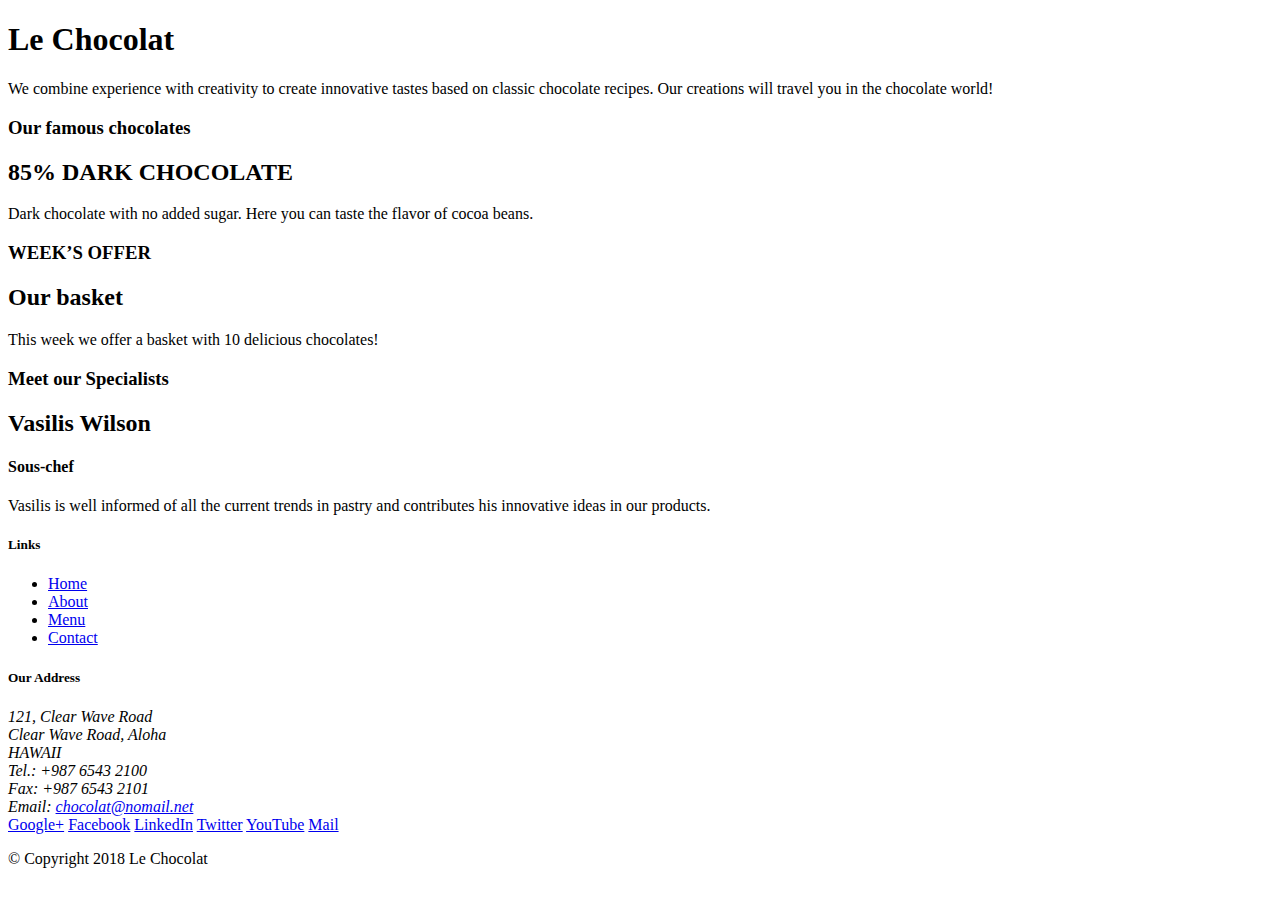
==== index.html @ 9824baa9 "Initial Setup" ====
<!DOCTYPE html>
<html lang="en">

<head>
    <title>Le Chocolat</title>
</head>

<body>

    <header>
        <div>
            <div>
                <div>
                    <h1>Le Chocolat</h1>
                    <p>We combine experience with creativity to create innovative tastes based on classic chocolate recipes. Our creations will travel you in the chocolate world!</p>
                </div>
                <div>
                </div>
            </div>
        </div>
    </header>

    <div>
        <div>
            <div>
                <h3>Our famous chocolates</h3>
            </div>
            <div>
                <h2>85% DARK CHOCOLATE</h2>
                <p>Dark chocolate with no added sugar. Here you can taste the flavor of cocoa beans.</p>
            </div>
        </div>


        <div>
            <div>
                <h3>WEEK’S OFFER</h3>
            </div>
            <div>
                <h2>Our basket</h2>
                <p>This week we offer a basket with 10 delicious chocolates! </p>
            </div>
        </div>

        <div>
            <div>
                <h3>Meet our  Specialists</h3>
            </div>
            <div>
                <h2>Vasilis Wilson </h2>
                <h4>Sous-chef</h4>
                <p>Vasilis is well informed of all the current trends in pastry and contributes his innovative ideas in our products.</p>
            </div>
        </div>
    </div>

    <footer>
        <div>
            <div>             
                <div>
                    <h5>Links</h5>
                    <ul>
                        <li><a href="#">Home</a></li>
                        <li><a href="#">About</a></li>
                        <li><a href="#">Menu</a></li>
                        <li><a href="#">Contact</a></li>
                    </ul>
                </div>
                <div>
                    <h5>Our Address</h5>
                    <address>
                        121, Clear Wave Road<br>
                        Clear Wave Road, Aloha<br>
                        HAWAII<br>
                        Tel.: +987 6543 2100<br>
                        Fax: +987 6543 2101<br>
                        Email: <a href="mailto:chocolat@nomail.net">chocolat@nomail.net</a>
		           </address>
                </div>
                <div>
                    <div>
                        <a href="http://google.com/+">Google+</a>
                        <a href="http://www.facebook.com/profile.php?id=">Facebook</a>
                        <a href="http://www.linkedin.com/in/">LinkedIn</a>
                        <a href="http://twitter.com/">Twitter</a>
                        <a href="http://youtube.com/">YouTube</a>
                        <a href="mailto:">Mail</a>
                    </div>
                </div>
           </div>
           <div>             
                <div>
                    <p> &copy; Copyright 2018 Le Chocolat</p>
                </div>
           </div>
        </div>
    </footer>

</body>

</html>
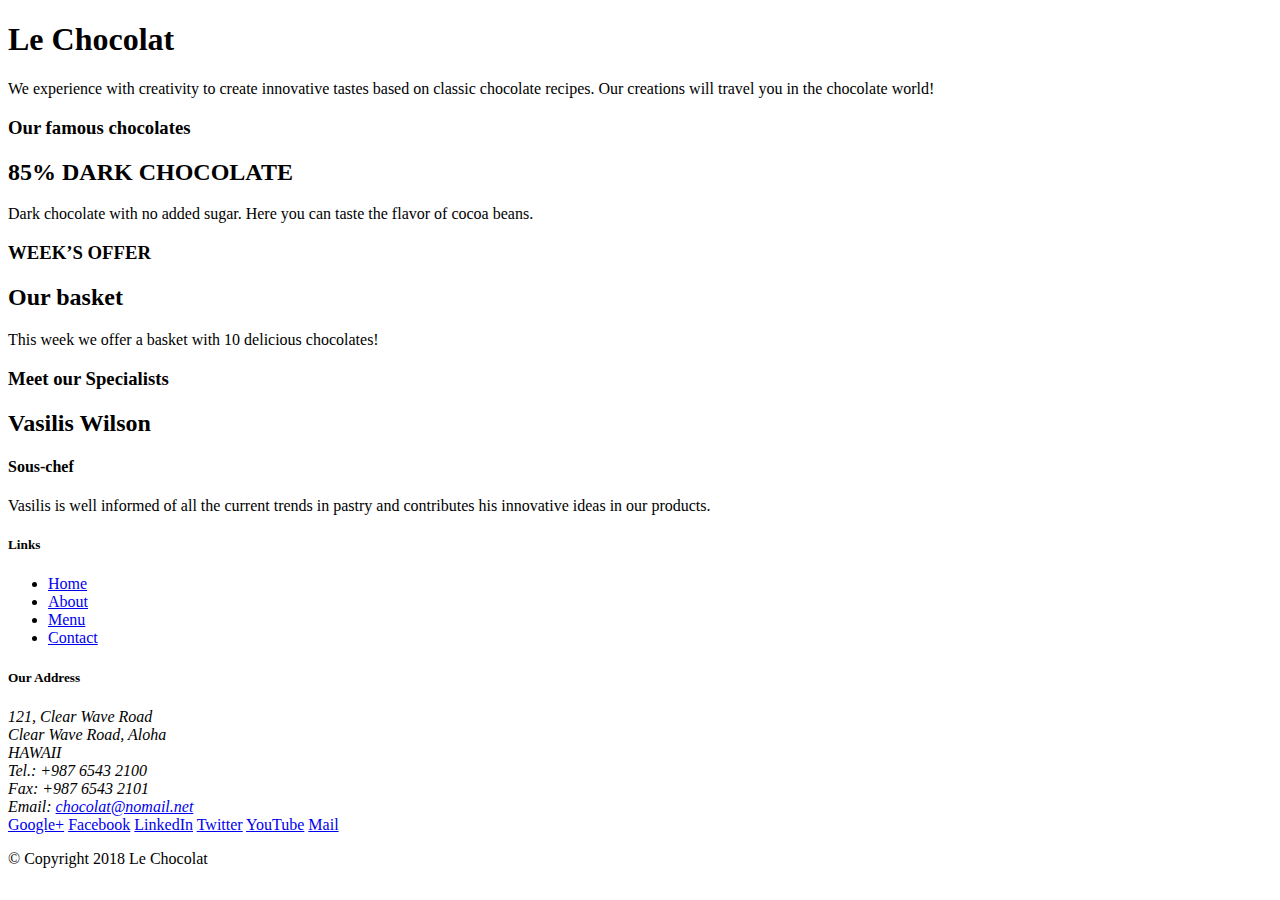
==== commit 59853715: "Intro to Bootstrap" ====
--- a/index.html
+++ b/index.html
@@ -3,6 +3,12 @@
 
 <head>
     <title>Le Chocolat</title>
+    <!-- Required meta tags always come first -->
+    <meta charset="utf-8">
+    <meta name="viewport" content="width=device-width, initial-scale=1, shrink-to-fit=no">
+    <meta http-equiv="x-ua-compatible" content="ie=edge">
+    <!-- Bootstrap CSS -->
+    <link rel="stylesheet" href="node_modules/bootstrap/dist/css/bootstrap.min.css">
 </head>
 
 <body>
@@ -12,7 +18,8 @@
             <div>
                 <div>
                     <h1>Le Chocolat</h1>
-                    <p>We combine experience with creativity to create innovative tastes based on classic chocolate recipes. Our creations will travel you in the chocolate world!</p>
+                    <p>We experience with creativity to create innovative tastes based on classic chocolate recipes.
+                        Our creations will travel you in the chocolate world!</p>
                 </div>
                 <div>
                 </div>
@@ -44,19 +51,20 @@
 
         <div>
             <div>
-                <h3>Meet our  Specialists</h3>
+                <h3>Meet our Specialists</h3>
             </div>
             <div>
                 <h2>Vasilis Wilson </h2>
                 <h4>Sous-chef</h4>
-                <p>Vasilis is well informed of all the current trends in pastry and contributes his innovative ideas in our products.</p>
+                <p>Vasilis is well informed of all the current trends in pastry and contributes his innovative ideas in
+                    our products.</p>
             </div>
         </div>
     </div>
 
     <footer>
         <div>
-            <div>             
+            <div>
                 <div>
                     <h5>Links</h5>
                     <ul>
@@ -75,7 +83,7 @@
                         Tel.: +987 6543 2100<br>
                         Fax: +987 6543 2101<br>
                         Email: <a href="mailto:chocolat@nomail.net">chocolat@nomail.net</a>
-		           </address>
+                    </address>
                 </div>
                 <div>
                     <div>
@@ -87,14 +95,19 @@
                         <a href="mailto:">Mail</a>
                     </div>
                 </div>
-           </div>
-           <div>             
+            </div>
+            <div>
                 <div>
                     <p> &copy; Copyright 2018 Le Chocolat</p>
                 </div>
-           </div>
+            </div>
         </div>
     </footer>
+    <!-- jQuery first, then Tether, then Bootstrap JS. -->
+    <script src="node_modules/jquery/dist/jquery.min.js"></script>
+    <script src="node_modules/tether/dist/js/tether.min.js"></script>
+    <script src="node_modules/popper.js/dist/umd/popper.min.js"></script>
+    <script src="node_modules/bootstrap/dist/js/bootstrap.min.js"></script>
 
 </body>
 
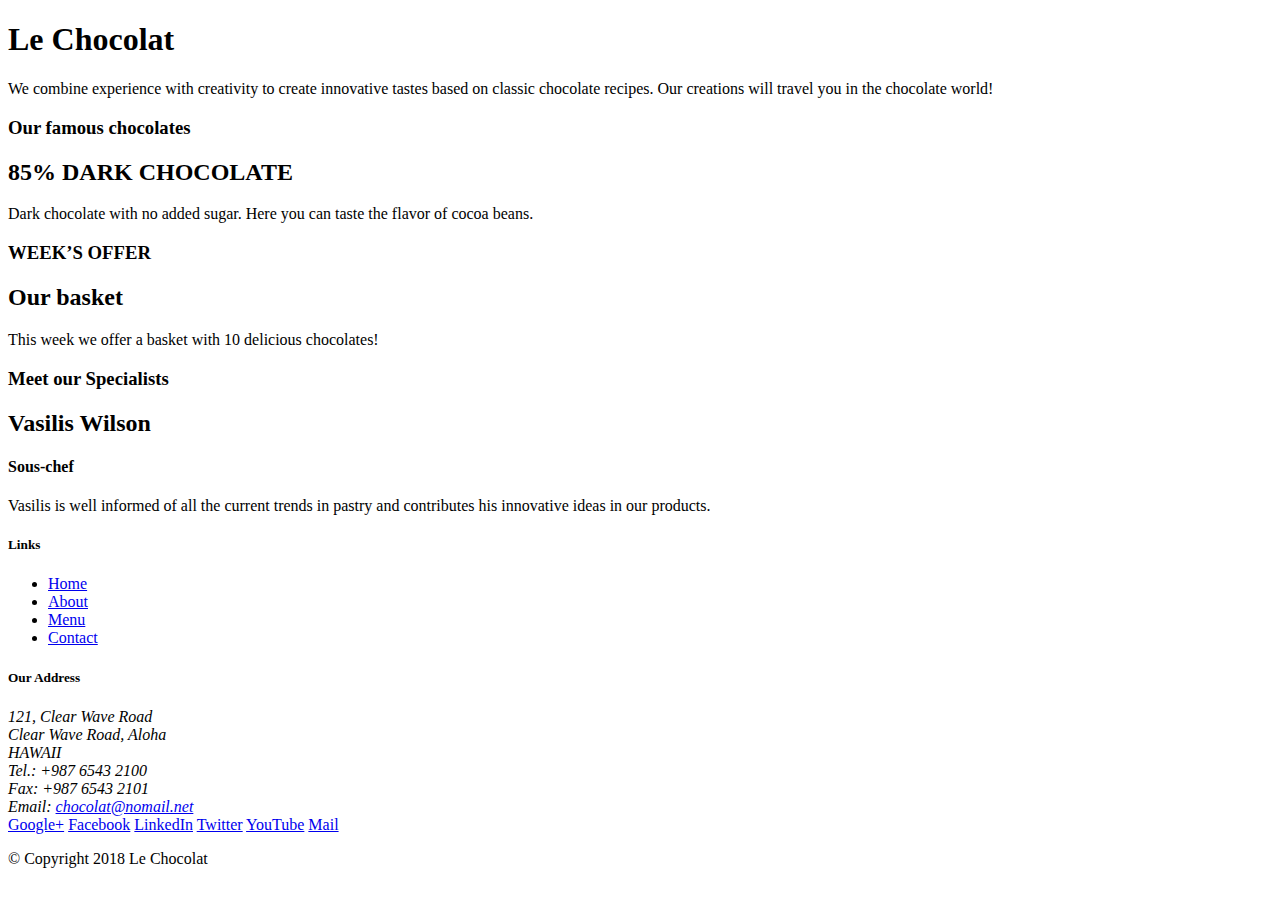
==== commit b809d874: "Bootstrap Assignment 1 initial setup" ====
--- a/index.html
+++ b/index.html
@@ -13,47 +13,47 @@
 
 <body>
 
-    <header>
-        <div>
-            <div>
-                <div>
+    <header class="jumbotron">
+        <div class="container">
+            <div class="row">
+                <div class="col-12 col-sm-8">
                     <h1>Le Chocolat</h1>
-                    <p>We experience with creativity to create innovative tastes based on classic chocolate recipes.
-                        Our creations will travel you in the chocolate world!</p>
+                    <p>We combine experience with creativity to create innovative tastes based on classic chocolate
+                        recipes. Our creations will travel you in the chocolate world!</p>
                 </div>
-                <div>
+                <div class="col col-sm">
                 </div>
             </div>
         </div>
     </header>
 
-    <div>
-        <div>
-            <div>
+    <div class="container">
+        <div class="row">
+            <div class="col-sm-4 col-md-3">
                 <h3>Our famous chocolates</h3>
             </div>
-            <div>
+            <div class="col-sm col-md">
                 <h2>85% DARK CHOCOLATE</h2>
                 <p>Dark chocolate with no added sugar. Here you can taste the flavor of cocoa beans.</p>
             </div>
         </div>
 
 
-        <div>
-            <div>
+        <div class="row">
+            <div class="col-sm-4 col-md-3">
                 <h3>WEEK’S OFFER</h3>
             </div>
-            <div>
+            <div class="col-sm col-md">
                 <h2>Our basket</h2>
                 <p>This week we offer a basket with 10 delicious chocolates! </p>
             </div>
         </div>
 
-        <div>
-            <div>
+        <div class="row">
+            <div class="col-sm-4 col-md-3">
                 <h3>Meet our Specialists</h3>
             </div>
-            <div>
+            <div class="col-sm col-md">
                 <h2>Vasilis Wilson </h2>
                 <h4>Sous-chef</h4>
                 <p>Vasilis is well informed of all the current trends in pastry and contributes his innovative ideas in
@@ -63,9 +63,9 @@
     </div>
 
     <footer>
-        <div>
-            <div>
-                <div>
+        <div class="container">
+            <div class="row">
+                <div class="col-5 offset-1 col-sm-2">
                     <h5>Links</h5>
                     <ul>
                         <li><a href="#">Home</a></li>
@@ -74,7 +74,7 @@
                         <li><a href="#">Contact</a></li>
                     </ul>
                 </div>
-                <div>
+                <div class="col-6 col-sm-5">
                     <h5>Our Address</h5>
                     <address>
                         121, Clear Wave Road<br>
@@ -85,7 +85,7 @@
                         Email: <a href="mailto:chocolat@nomail.net">chocolat@nomail.net</a>
                     </address>
                 </div>
-                <div>
+                <div class="col col-sm-4">
                     <div>
                         <a href="http://google.com/+">Google+</a>
                         <a href="http://www.facebook.com/profile.php?id=">Facebook</a>
@@ -97,8 +97,10 @@
                 </div>
             </div>
             <div>
-                <div>
-                    <p> &copy; Copyright 2018 Le Chocolat</p>
+                <div class="row">
+                    <div class="col-auto">
+                        <p> &copy; Copyright 2018 Le Chocolat</p>
+                    </div>
                 </div>
             </div>
         </div>
@@ -108,7 +110,6 @@
     <script src="node_modules/tether/dist/js/tether.min.js"></script>
     <script src="node_modules/popper.js/dist/umd/popper.min.js"></script>
     <script src="node_modules/bootstrap/dist/js/bootstrap.min.js"></script>
-
 </body>
 
 </html>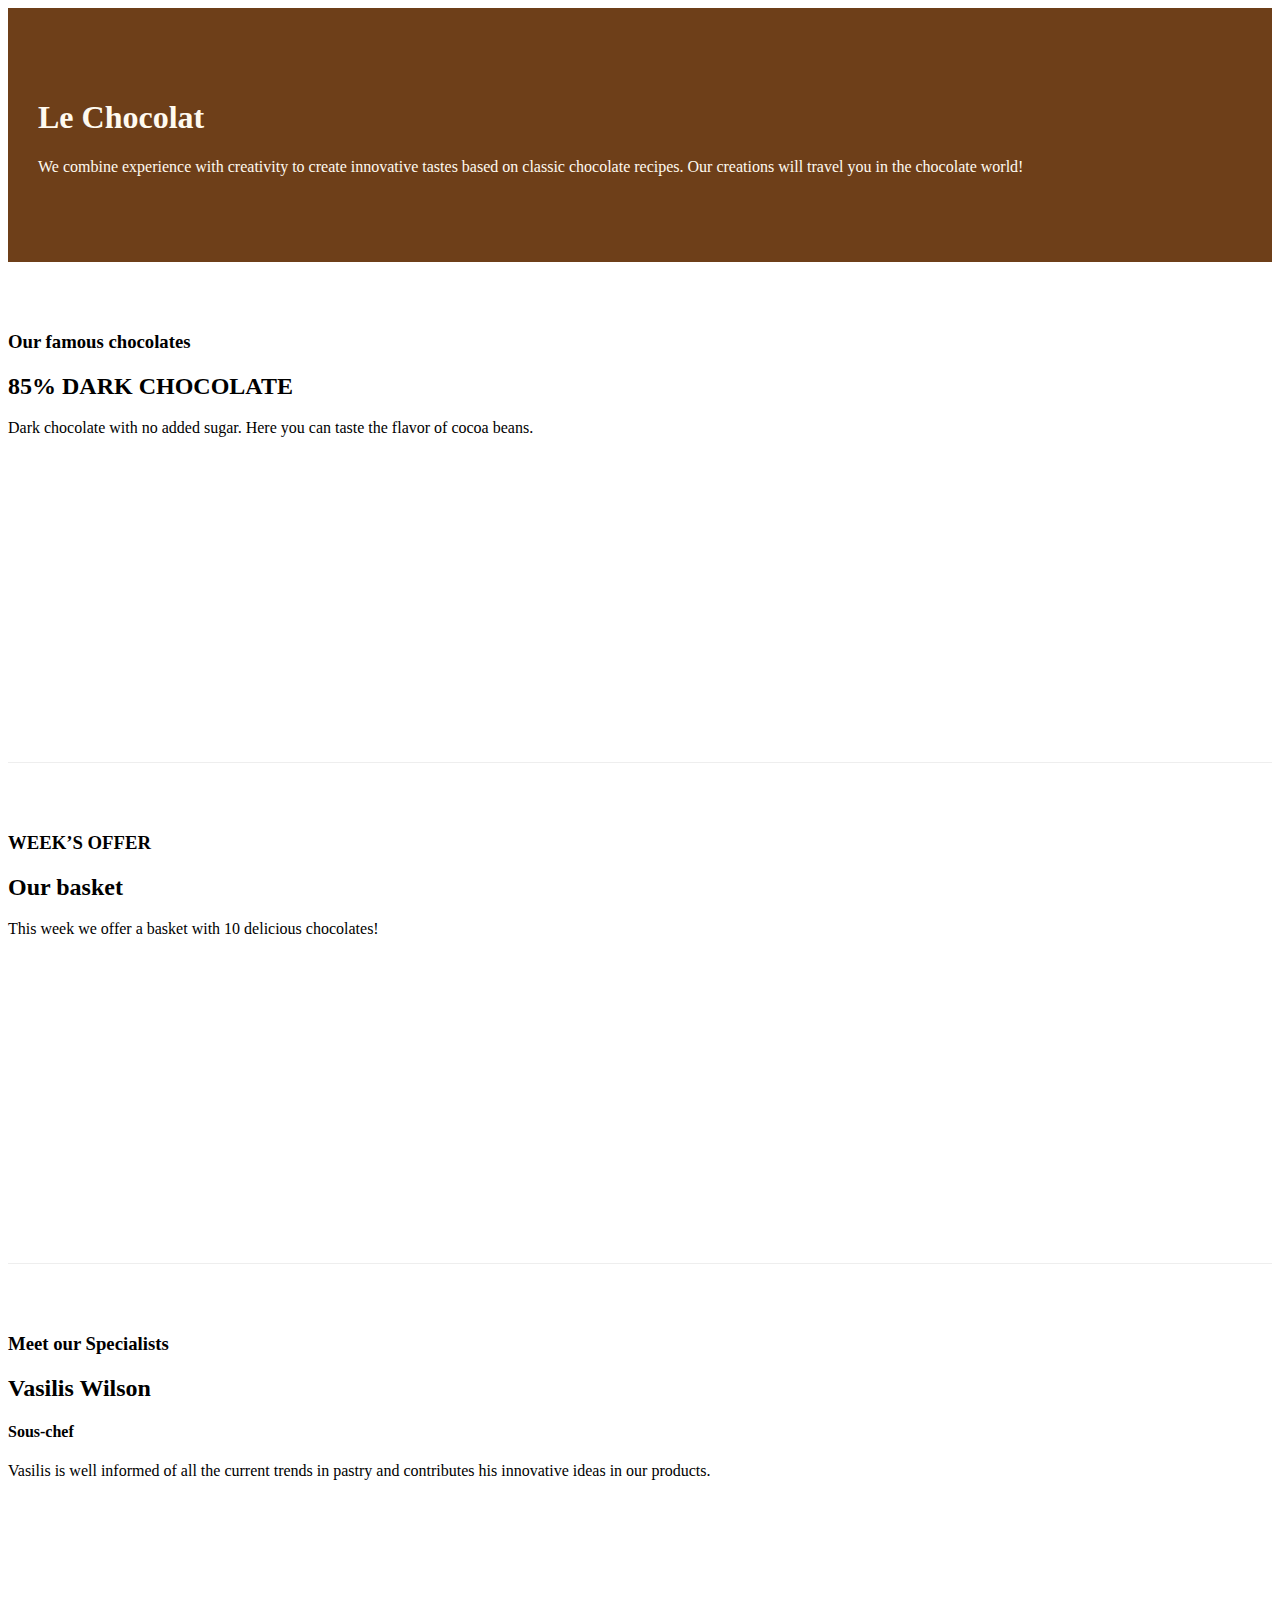
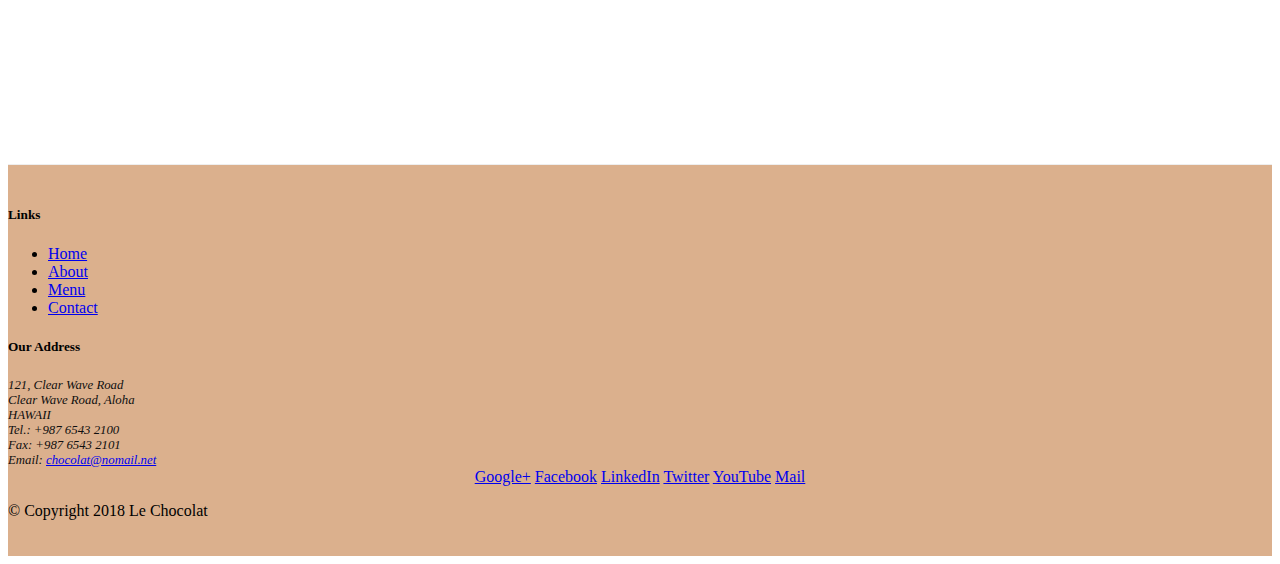
==== commit 1f6741d0: "Bootstrap Grid Part 2" ====
--- a/index.html
+++ b/index.html
@@ -9,13 +9,14 @@
     <meta http-equiv="x-ua-compatible" content="ie=edge">
     <!-- Bootstrap CSS -->
     <link rel="stylesheet" href="node_modules/bootstrap/dist/css/bootstrap.min.css">
+    <link href="css/styles.css" rel="stylesheet">
 </head>
 
 <body>
 
     <header class="jumbotron">
         <div class="container">
-            <div class="row">
+            <div class="row row-header">
                 <div class="col-12 col-sm-8">
                     <h1>Le Chocolat</h1>
                     <p>We combine experience with creativity to create innovative tastes based on classic chocolate
@@ -28,7 +29,7 @@
     </header>
 
     <div class="container">
-        <div class="row">
+        <div class="row flex-row-reverse row-content align-items-center">
             <div class="col-sm-4 col-md-3">
                 <h3>Our famous chocolates</h3>
             </div>
@@ -39,8 +40,8 @@
         </div>
 
 
-        <div class="row">
-            <div class="col-sm-4 col-md-3">
+        <div class="row row-content">
+            <div class="col-sm-4 col-md-3 align-items-center">
                 <h3>WEEK’S OFFER</h3>
             </div>
             <div class="col-sm col-md">
@@ -49,8 +50,8 @@
             </div>
         </div>
 
-        <div class="row">
-            <div class="col-sm-4 col-md-3">
+        <div class="row flex-row-reverse row-content" >
+            <div class="col-sm-4 col-md-3 align-items-center">
                 <h3>Meet our Specialists</h3>
             </div>
             <div class="col-sm col-md">
@@ -62,12 +63,12 @@
         </div>
     </div>
 
-    <footer>
+    <footer class="footer">
         <div class="container">
             <div class="row">
                 <div class="col-5 offset-1 col-sm-2">
                     <h5>Links</h5>
-                    <ul>
+                    <ul class = "list-unstyled">
                         <li><a href="#">Home</a></li>
                         <li><a href="#">About</a></li>
                         <li><a href="#">Menu</a></li>
@@ -85,8 +86,8 @@
                         Email: <a href="mailto:chocolat@nomail.net">chocolat@nomail.net</a>
                     </address>
                 </div>
-                <div class="col col-sm-4">
-                    <div>
+                <div class="col col-sm-4 align-self-center">
+                    <div style="text-align:center">
                         <a href="http://google.com/+">Google+</a>
                         <a href="http://www.facebook.com/profile.php?id=">Facebook</a>
                         <a href="http://www.linkedin.com/in/">LinkedIn</a>
@@ -98,7 +99,7 @@
             </div>
             <div>
                 <div class="row">
-                    <div class="col-auto">
+                    <div class= "col col-sm-4 align-self-center">
                         <p> &copy; Copyright 2018 Le Chocolat</p>
                     </div>
                 </div>
--- a/css/styles.css
+++ b/css/styles.css
@@ -0,0 +1,26 @@
+.row-header{
+    margin:0px auto;
+    padding:0px;
+}
+.row-content {
+    margin:0px auto;
+    padding: 50px 0px 50px 0px;
+    border-bottom: 1px ridge;
+    min-height:400px;
+}
+footer{
+    background-color: #dbb08d;
+    margin:0px auto;
+    padding: 20px 0px 20px 0px;
+}
+.jumbotron {
+    padding:70px 30px 70px 30px;
+    margin:0px auto;
+    background: #6E3F19;
+    color:floralwhite;
+}
+address{
+    font-size:80%;
+    margin:0px;
+    color:#0f0f0f;
+}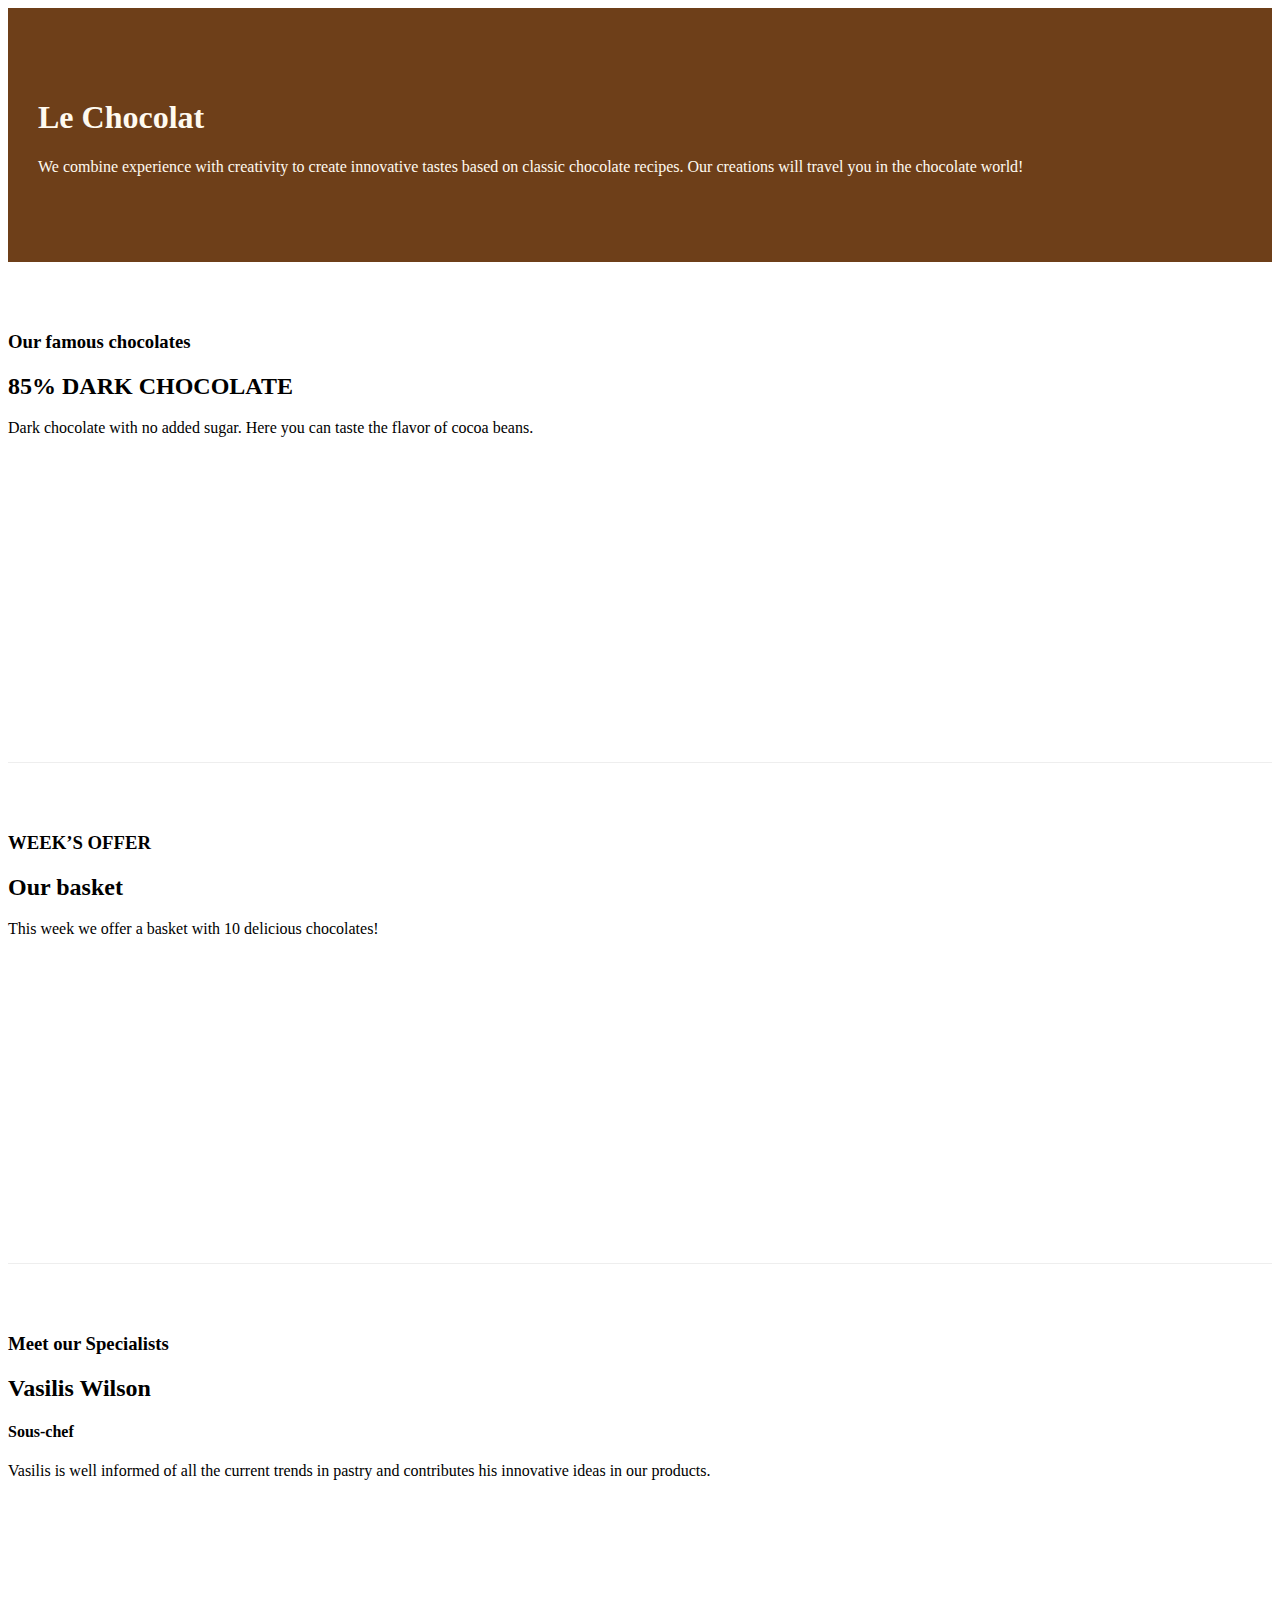
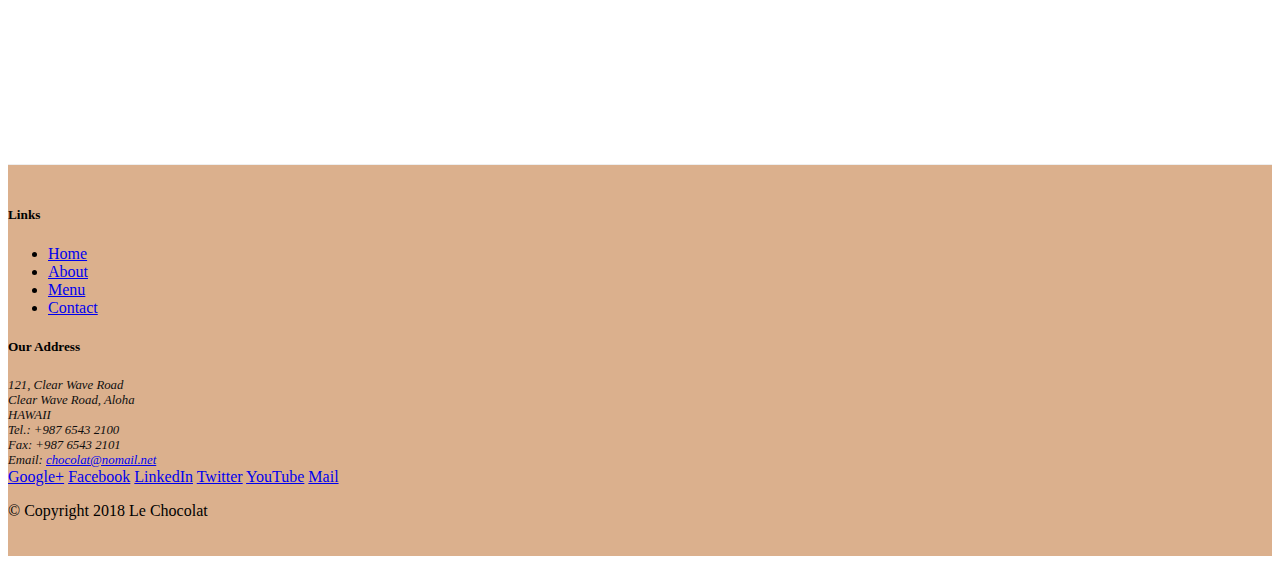
==== commit 0928f06d: "Bootstrap Assignment 1 initial setup" ====
--- a/index.html
+++ b/index.html
@@ -29,7 +29,7 @@
     </header>
 
     <div class="container">
-        <div class="row flex-row-reverse row-content align-items-center">
+        <div class="row flex-row-reverse row-content">
             <div class="col-sm-4 col-md-3">
                 <h3>Our famous chocolates</h3>
             </div>
@@ -41,7 +41,7 @@
 
 
         <div class="row row-content">
-            <div class="col-sm-4 col-md-3 align-items-center">
+            <div class="col-sm-4 col-md-3">
                 <h3>WEEK’S OFFER</h3>
             </div>
             <div class="col-sm col-md">
@@ -51,7 +51,7 @@
         </div>
 
         <div class="row flex-row-reverse row-content" >
-            <div class="col-sm-4 col-md-3 align-items-center">
+            <div class="col-sm-4 col-md-3">
                 <h3>Meet our Specialists</h3>
             </div>
             <div class="col-sm col-md">
@@ -86,8 +86,8 @@
                         Email: <a href="mailto:chocolat@nomail.net">chocolat@nomail.net</a>
                     </address>
                 </div>
-                <div class="col col-sm-4 align-self-center">
-                    <div style="text-align:center">
+                <div class="col col-sm-4">
+                    <div>
                         <a href="http://google.com/+">Google+</a>
                         <a href="http://www.facebook.com/profile.php?id=">Facebook</a>
                         <a href="http://www.linkedin.com/in/">LinkedIn</a>
@@ -99,7 +99,7 @@
             </div>
             <div>
                 <div class="row">
-                    <div class= "col col-sm-4 align-self-center">
+                    <div class="col-auto">
                         <p> &copy; Copyright 2018 Le Chocolat</p>
                     </div>
                 </div>
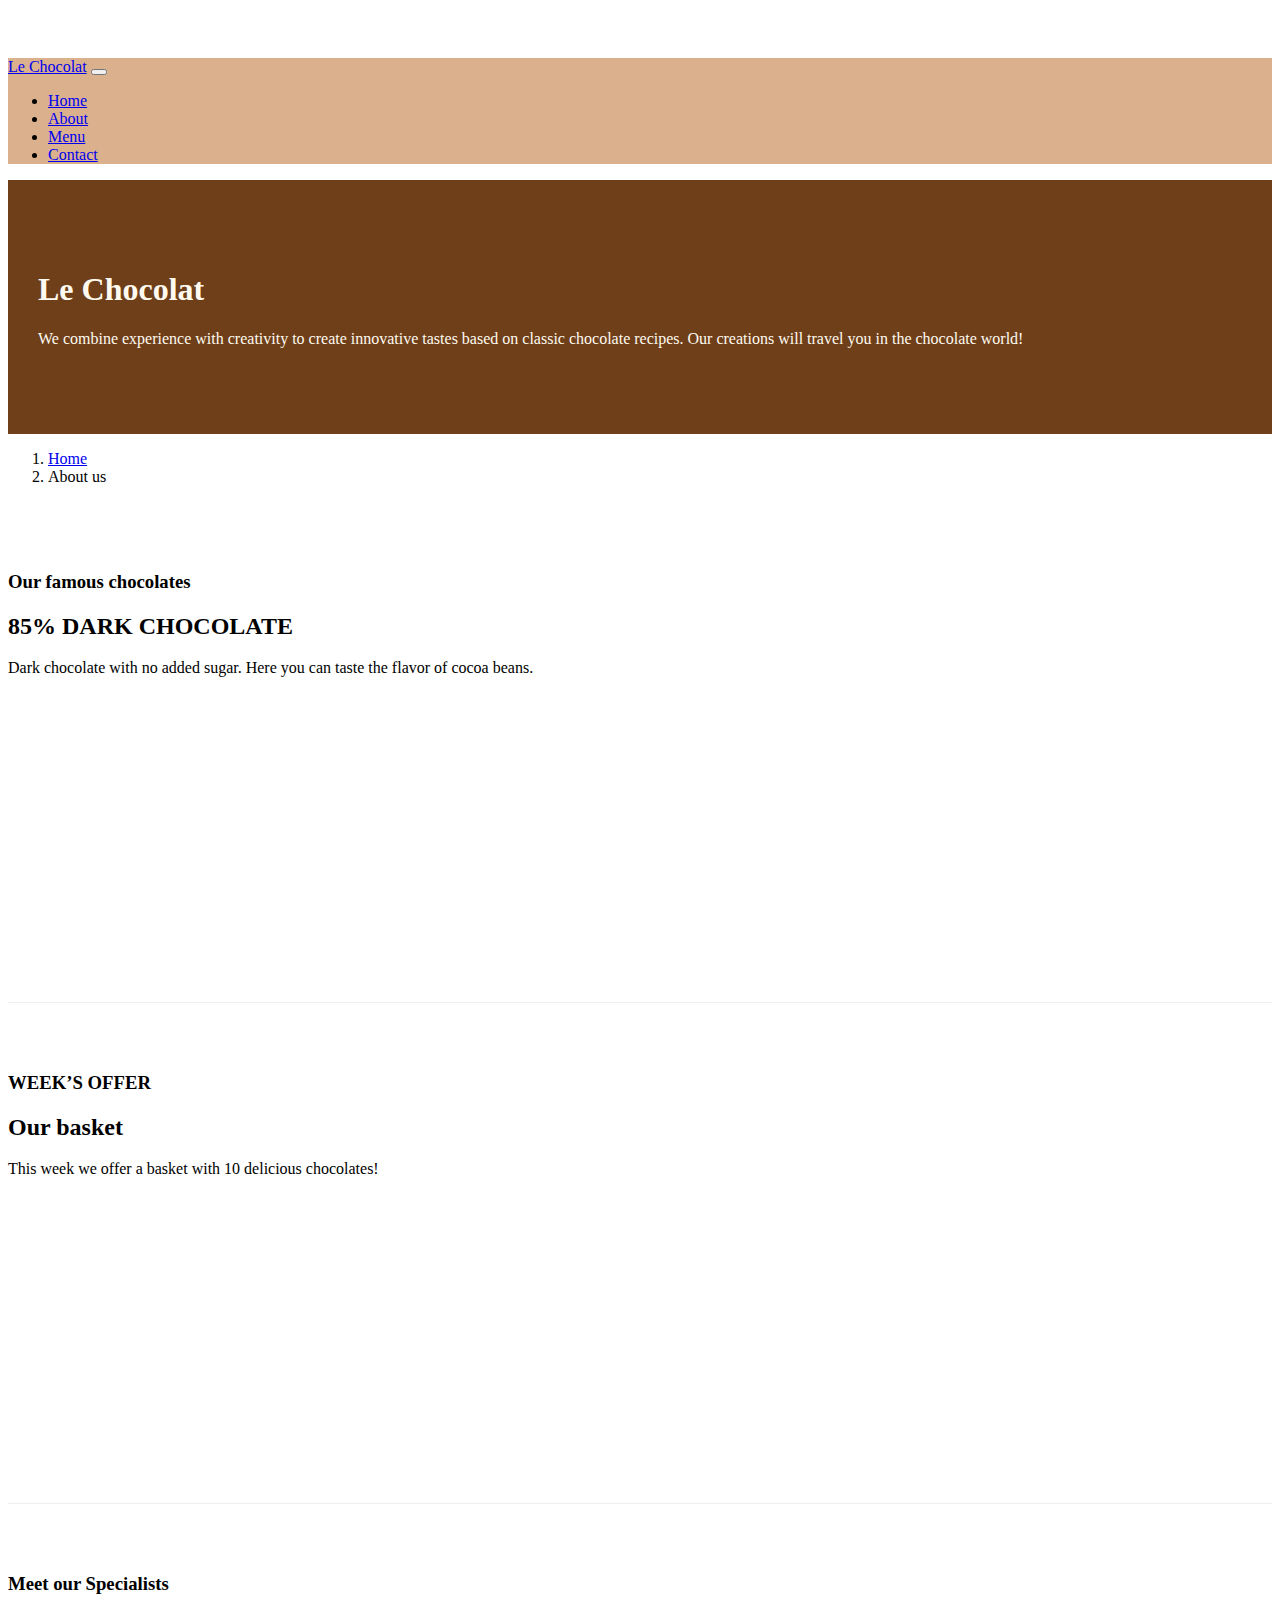
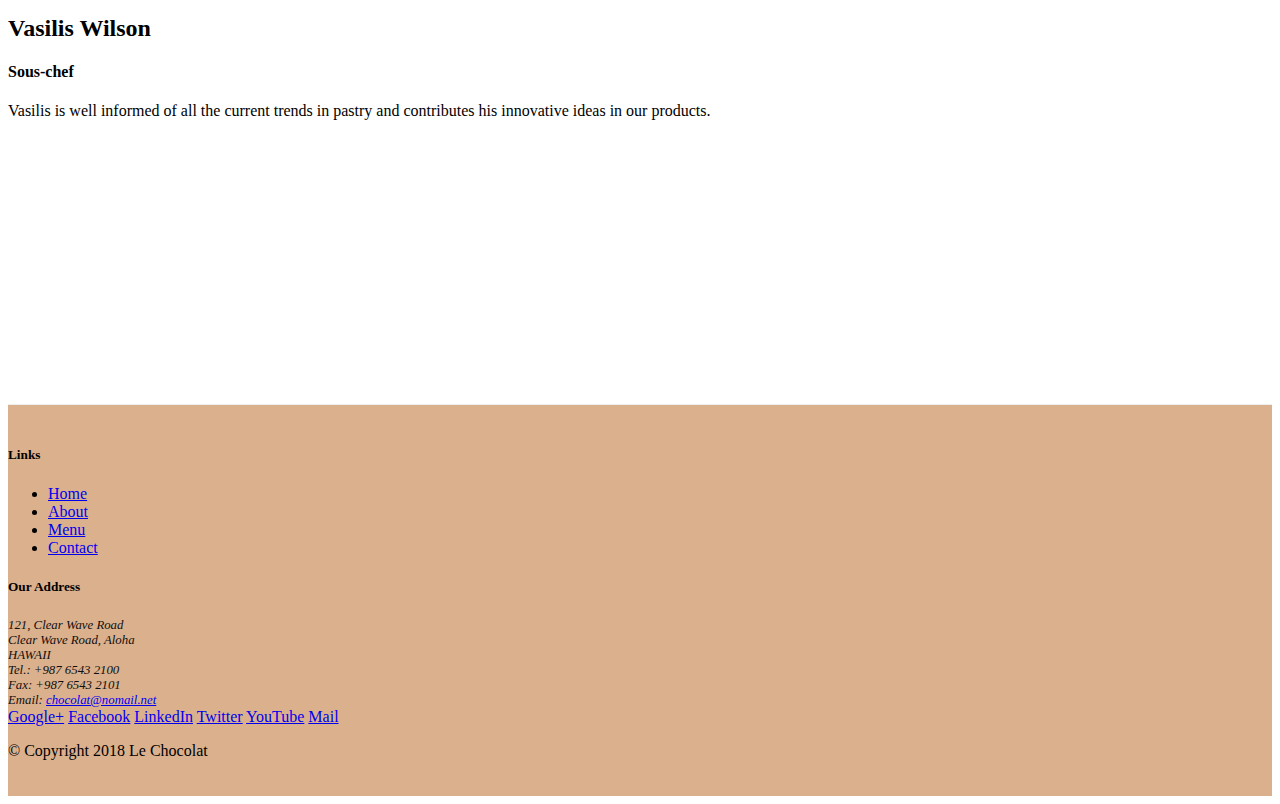
==== commit 5eea346b: "Navbar and Breadcrumbs" ====
--- a/index.html
+++ b/index.html
@@ -13,6 +13,22 @@
 </head>
 
 <body>
+    <nav class="navbar navbar-expand-md navbar-light bg-light fixed-top ">
+        <div class="container">
+            <a class="navbar-brand" href="#">Le Chocolat</a>
+            <button class="navbar-toggler" type="button" data-toggle="collapse" data-target="#Navbar">
+                <span class="navbar-toggler-icon"></span>
+            </button>
+            <div class="collapse navbar-collapse" id="Navbar">
+                <ul class="navbar-nav">
+                    <li class="nav-item active"><a class="nav-link" href="#">Home</a></li>
+                    <li class="nav-item"><a class="nav-link" href="./aboutus.html">About</a></li>
+                    <li class="nav-item"><a class="nav-link" href="#">Menu</a></li>
+                    <li class="nav-item"><a class="nav-link" href="#">Contact</a></li>
+                </ul>
+            </div>
+        </div>
+    </nav>
 
     <header class="jumbotron">
         <div class="container">
@@ -27,6 +43,12 @@
             </div>
         </div>
     </header>
+    <nav aria-label="breadcrumb">
+        <ol class="breadcrumb">
+            <li class="breadcrumb-item"><a href="./index.html">Home</a></li>
+            <li class="breadcrumb-item active" aria-current="page">About us</li>
+        </ol>
+    </nav>
 
     <div class="container">
         <div class="row flex-row-reverse row-content">
@@ -50,7 +72,7 @@
             </div>
         </div>
 
-        <div class="row flex-row-reverse row-content" >
+        <div class="row flex-row-reverse row-content">
             <div class="col-sm-4 col-md-3">
                 <h3>Meet our Specialists</h3>
             </div>
@@ -68,7 +90,7 @@
             <div class="row">
                 <div class="col-5 offset-1 col-sm-2">
                     <h5>Links</h5>
-                    <ul class = "list-unstyled">
+                    <ul class="list-unstyled">
                         <li><a href="#">Home</a></li>
                         <li><a href="#">About</a></li>
                         <li><a href="#">Menu</a></li>
--- a/css/styles.css
+++ b/css/styles.css
@@ -23,4 +23,11 @@
     font-size:80%;
     margin:0px;
     color:#0f0f0f;
+}
+body{
+    padding:50px 0px 0px 0px;
+    z-index:0;
+}
+.bg-light {
+    background-color: #dbb08d !important;
 }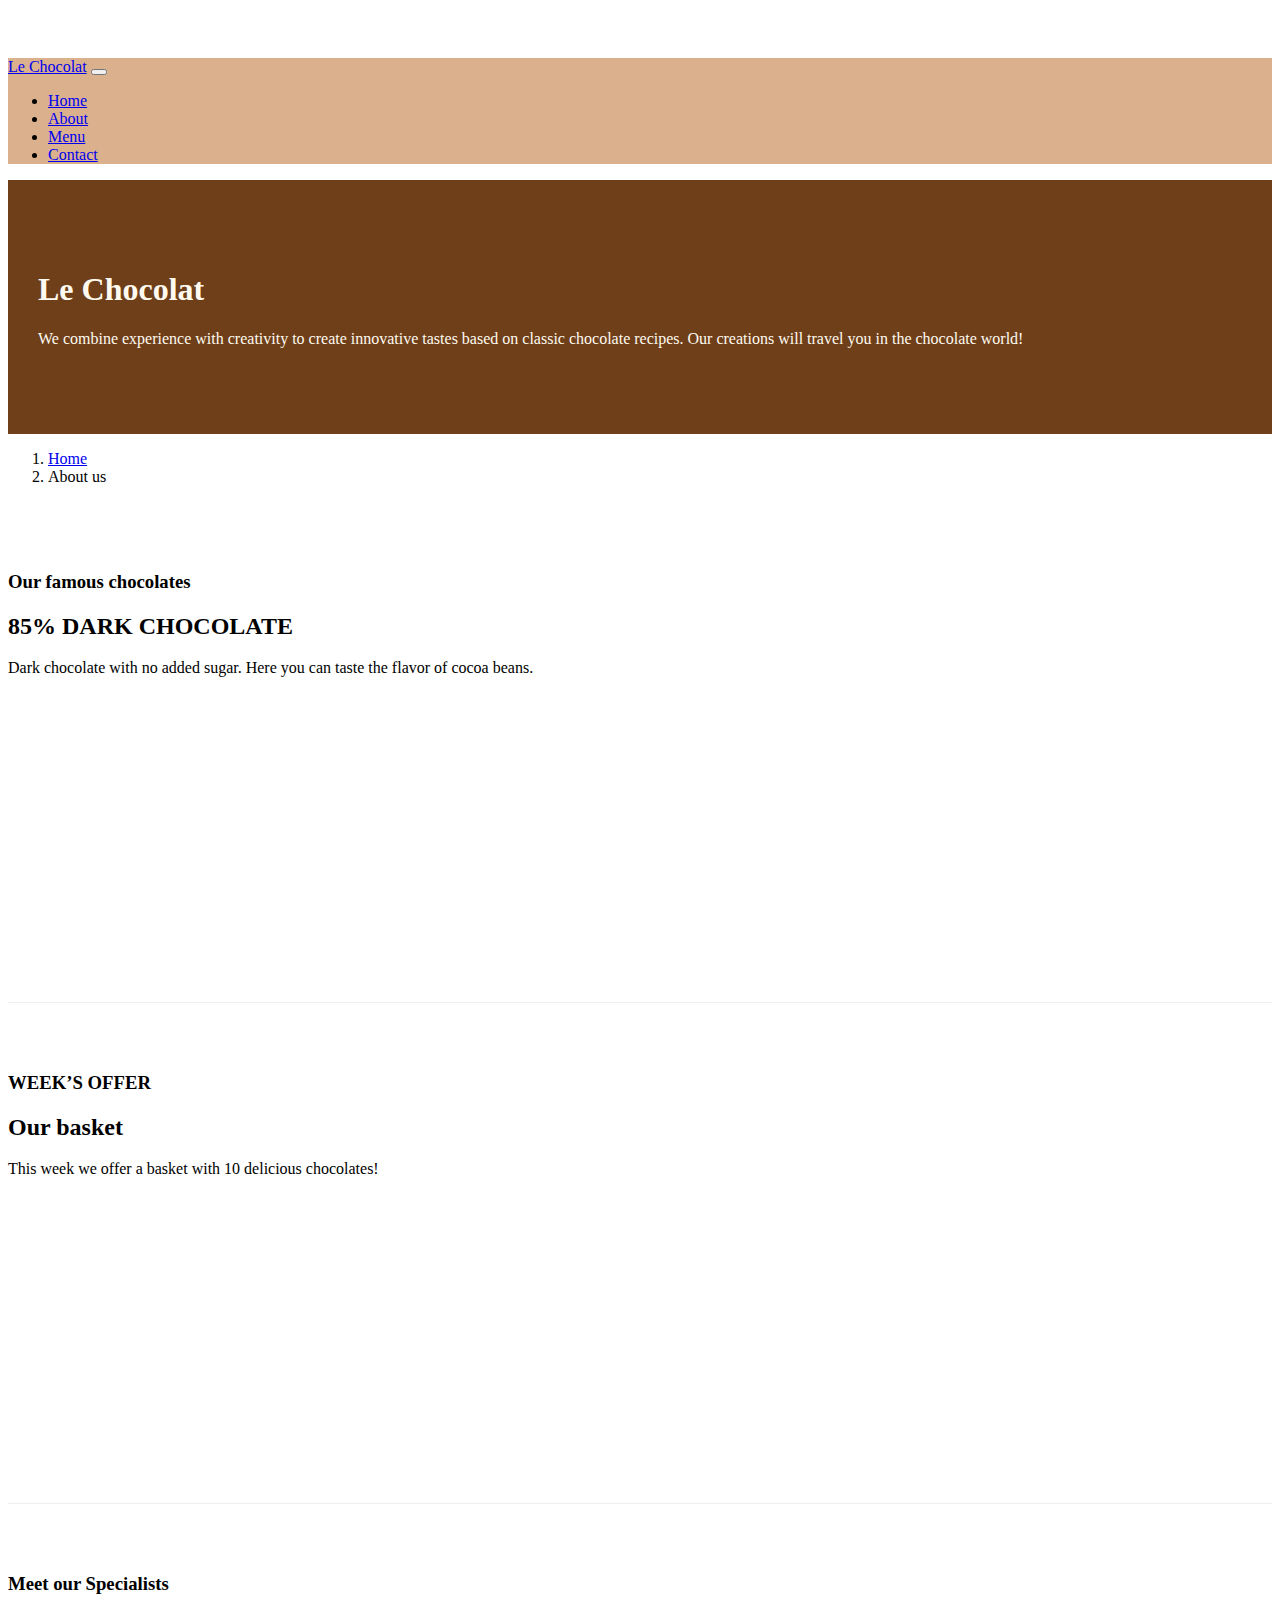
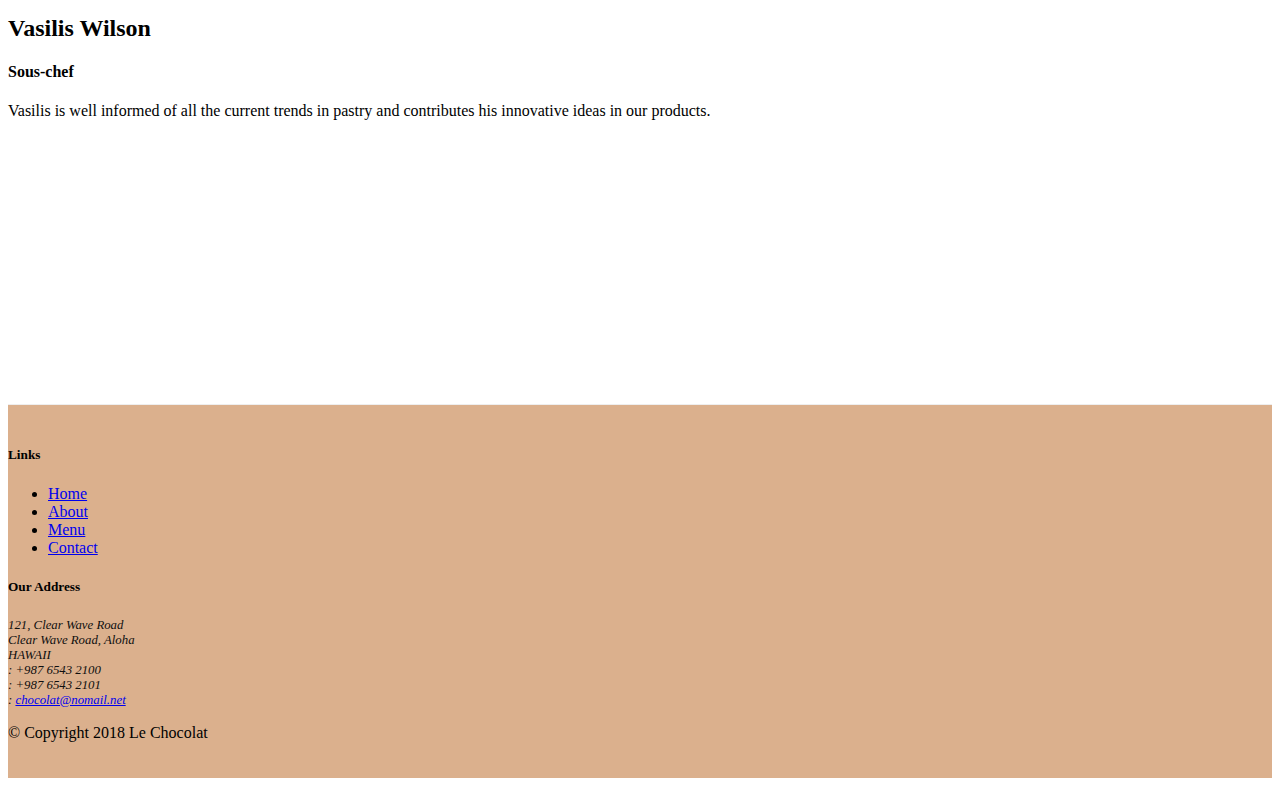
==== commit 41e619a3: "Icon Fonts" ====
--- a/index.html
+++ b/index.html
@@ -10,6 +10,7 @@
     <!-- Bootstrap CSS -->
     <link rel="stylesheet" href="node_modules/bootstrap/dist/css/bootstrap.min.css">
     <link href="css/styles.css" rel="stylesheet">
+    <link rel="stylesheet" href="node_modules/font-awesome/css/font-awesome.min.css">
 </head>
 
 <body>
@@ -21,10 +22,18 @@
             </button>
             <div class="collapse navbar-collapse" id="Navbar">
                 <ul class="navbar-nav">
-                    <li class="nav-item active"><a class="nav-link" href="#">Home</a></li>
-                    <li class="nav-item"><a class="nav-link" href="./aboutus.html">About</a></li>
-                    <li class="nav-item"><a class="nav-link" href="#">Menu</a></li>
-                    <li class="nav-item"><a class="nav-link" href="#">Contact</a></li>
+                    <li class="nav-item active">
+                        <a class="nav-link" href="#"><span class="fa fa-home fa-lg"></span> Home</a>
+                    </li>
+                    <li class="nav-item">
+                        <a class="nav-link" href="./aboutus.html"><span class="fa fa-info fa-lg"></span> About</a>
+                    </li>
+                    <li class="nav-item">
+                        <a class="nav-link" href="#"><span class="fa fa-list fa-lg"></span> Menu</a>
+                    </li>
+                    <li class="nav-item">
+                        <a class="nav-link" href="#"><span class="fa fa-address-card fa-lg"></span> Contact</a>
+                    </li>
                 </ul>
             </div>
         </div>
@@ -103,19 +112,26 @@
                         121, Clear Wave Road<br>
                         Clear Wave Road, Aloha<br>
                         HAWAII<br>
-                        Tel.: +987 6543 2100<br>
-                        Fax: +987 6543 2101<br>
-                        Email: <a href="mailto:chocolat@nomail.net">chocolat@nomail.net</a>
+                        <i class="fa fa-phone fa-lg"></i>: +987 6543 2100 <br>
+                        <i class="fa fa-fax fa-lg"></i>: +987 6543 2101 <br>
+                        <i class="fa fa-envelope fa-lg"></i>:
+                        <a href="mailto: chocolat@nomail.net"> chocolat@nomail.net </a>
                     </address>
                 </div>
                 <div class="col col-sm-4">
                     <div>
-                        <a href="http://google.com/+">Google+</a>
-                        <a href="http://www.facebook.com/profile.php?id=">Facebook</a>
-                        <a href="http://www.linkedin.com/in/">LinkedIn</a>
-                        <a href="http://twitter.com/">Twitter</a>
-                        <a href="http://youtube.com/">YouTube</a>
-                        <a href="mailto:">Mail</a>
+                        <a class="btn btn-social-icon btn-google-plus" href="http://google.com/+">
+                            <i class="fa fa-google-plus"></i></a>
+                        <a class="btn btn-social-icon btn-facebook" href="http://www.facebook.com/profile.php?id=">
+                            <i class="fa fa-facebook"></i></a>
+                        <a class="btn btn-social-icon btn-linkedin" href="http://www.linkedin.com/in/">
+                            <i class="fa fa-linkedin"></i></a>
+                        <a class="btn btn-social-icon btn-twitter" href="http://twitter.com/">
+                            <i class="fa fa-twitter"></i></a>
+                        <a class="btn btn-social-icon btn-youtube" href="http://youtube.com/">
+                            <i class="fa fa-youtube"></i></a>
+                        <a class="btn btn-social-icon" href="mailto:">
+                            <i class="fa fa-envelope-o"></i></a>
                     </div>
                 </div>
             </div>
